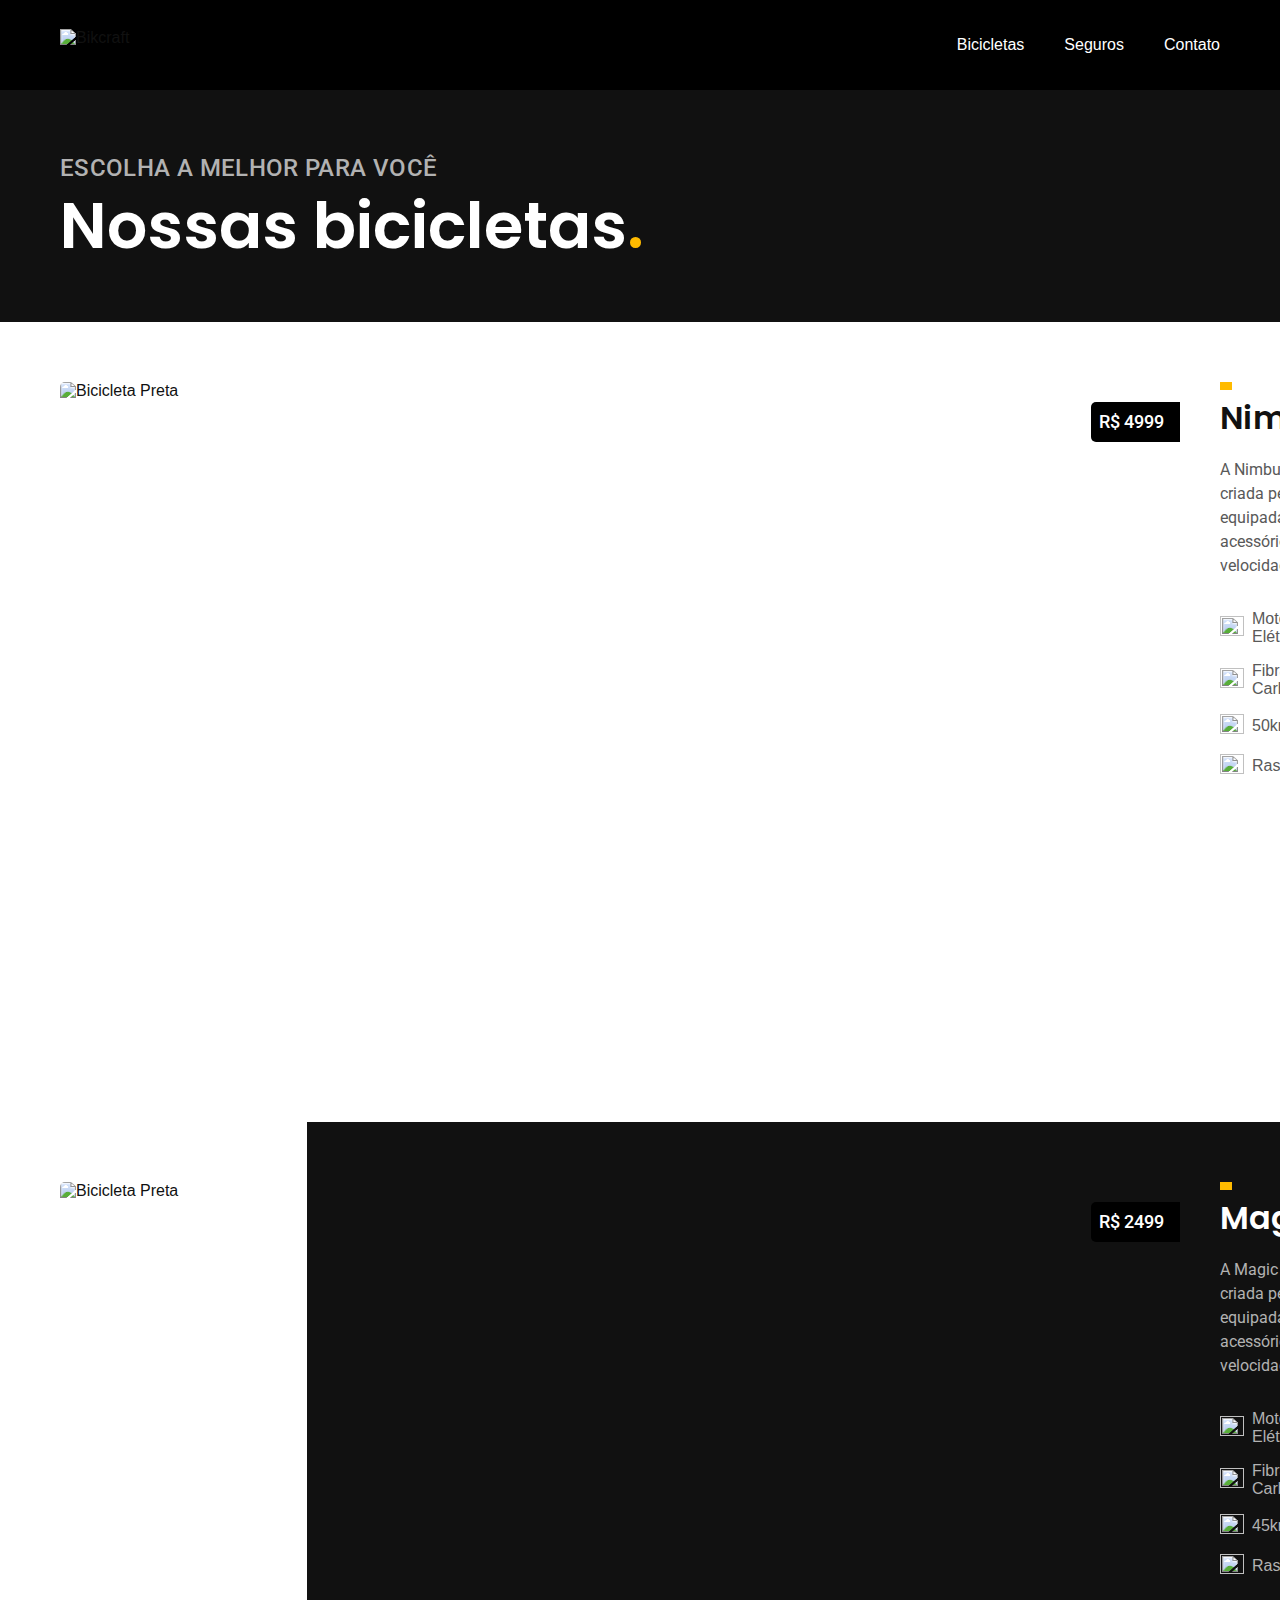
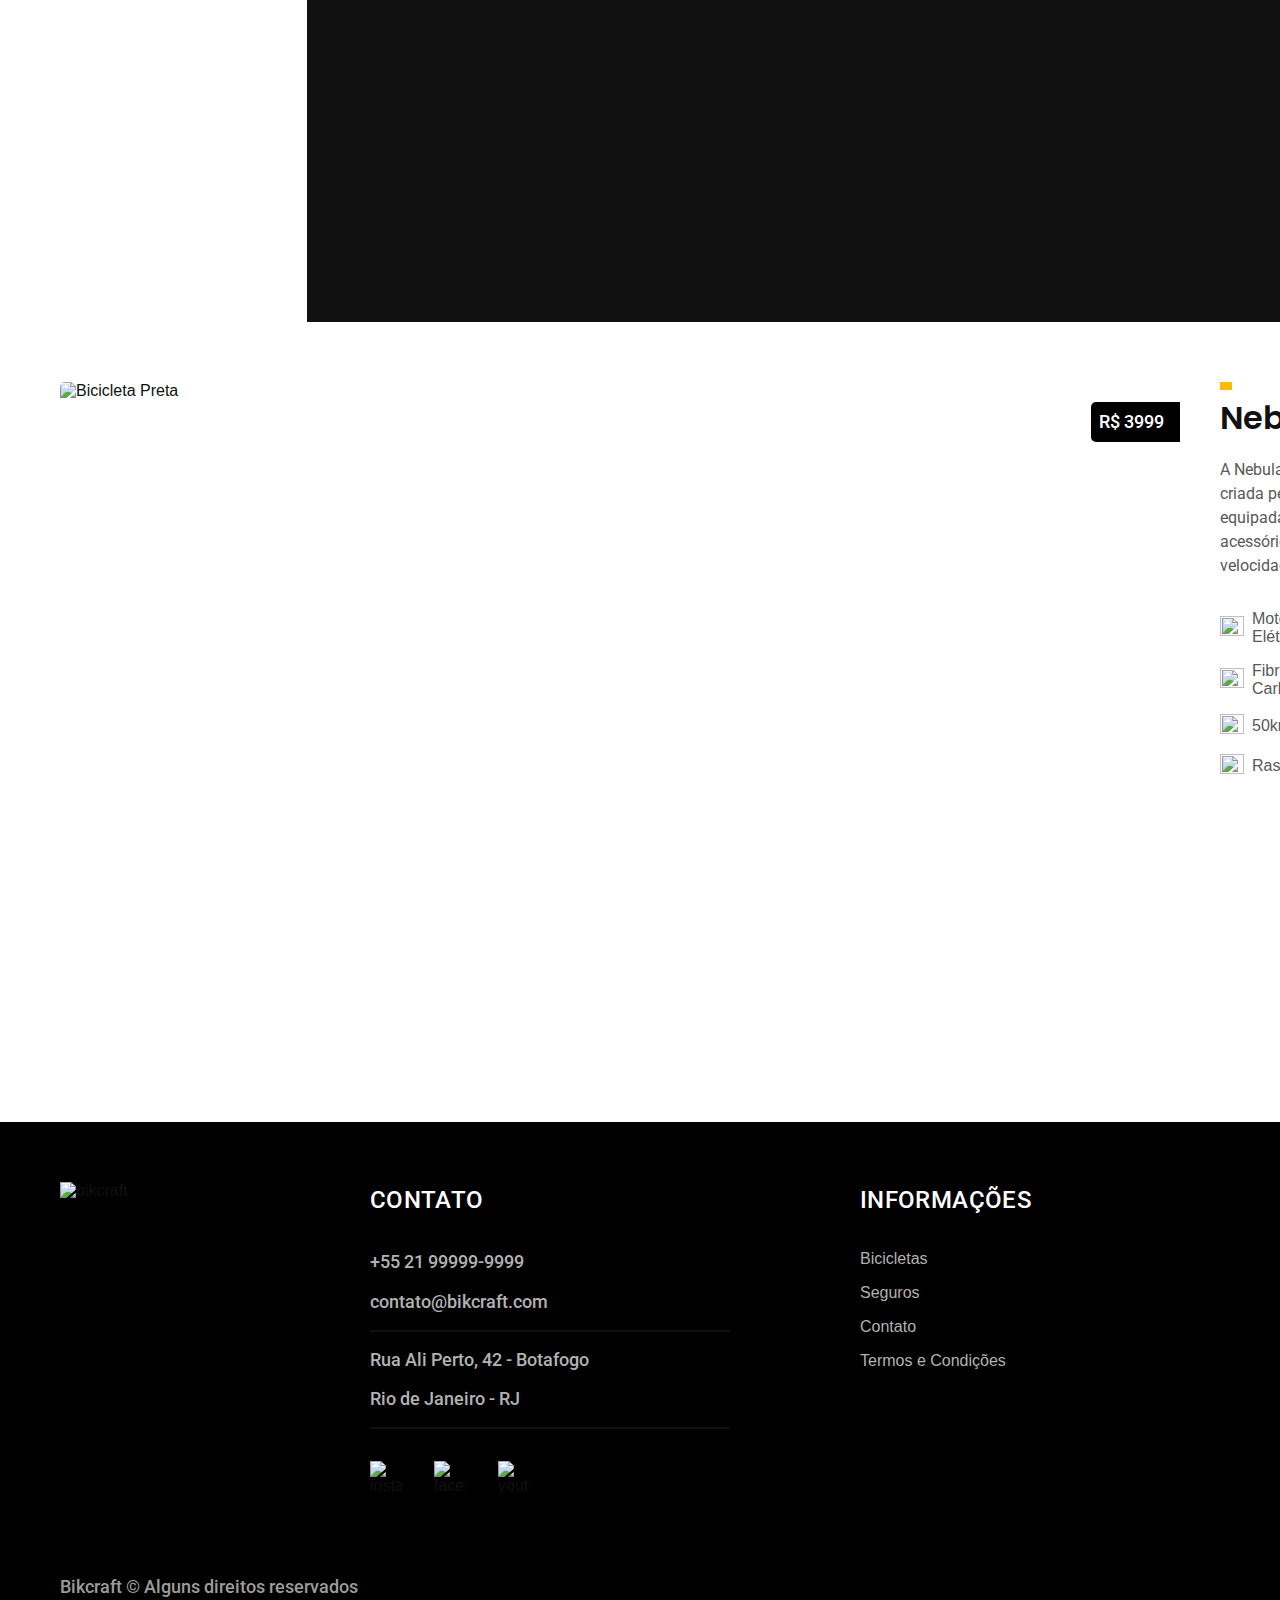
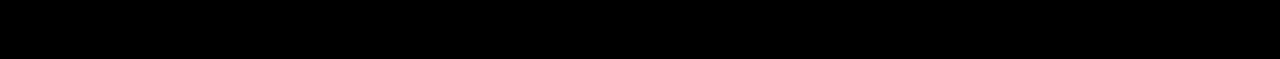
==== bicicletas.html @ 5f58ec88 "dec + otimizações" ====
<!DOCTYPE html>
<html lang="pt-br">

<head>
  <meta charset="UTF-8">
  <meta name="viewport" content="width=device-width, initial-scale=1.0">
  <meta name="description" content="Termos e condições">
  <title>Bicicletas | Bikcraft - Bicicletas Elétricas</title>
  <link rel="preload" href="./css/style.css" as="style">
  <link rel="stylesheet" href="./css/style.css">
  <link rel="preconnect" href="https://fonts.googleapis.com">
  <link rel="preconnect" href="https://fonts.gstatic.com" crossorigin>
  <link href="https://fonts.googleapis.com/css2?family=Merriweather:ital,wght@1,900&family=Poppins:wght@400;600&family=Roboto:wght@400;500&display=swap" rel="stylesheet">
</head>

<body id="bicicletas">
  <header class="header-bg">
    <div class="header container">
      <a href="./">
        <img src="./img/bikcraft.svg" width="136" height="32" alt="Bikcraft">
      </a>

      <nav aria-label="primaria">
        <ul class="header-menu font-1-m cor-0">
          <li><a href="./bicicletas.html">Bicicletas</a></li>
          <li><a href="./seguros.html">Seguros</a></li>
          <li><a href="./contato.html">Contato</a></li>
        </ul>
      </nav>
    </div>
  </header>

  <main>
    <div class="titulo-bg">
      <div class="titulo container">
        <p class="font-2-l-b cor-5">Escolha a melhor para você</p>
        <h1 class="font-1-xxl cor-0">Nossas bicicletas<span class="cor-p1">.</span></h1>
      </div>
    </div>

    <div class="bicicletas container">
      <div class="bicicletas-imagem">
        <img src="./img/bicicletas/nimbus.jpg" width="1120" height="680" alt="Bicicleta Preta">
        <span class="font-2-m cor-0">R$ 4999</span>
      </div>
      <div class="bicicletas-conteudo">
        <h2 class="font-1-xl cor-11">Nimbus Stark</h2>
        <p class="font-2-s cor-8">A Nimbus Stark é a melhor Bikcraft já criada pela nossa equipe. Ela vem equipada com os melhores acessórios, o que garante maior velocidade.</p>
        <ul class="font-1-m-c cor-8">
          <li>
            <img src="./img/icones/eletrica.svg" width="32" height="32" alt="">
            Motor Elétrico
          </li>
          <li>
            <img src="./img/icones/carbono.svg" width="32" height="32" alt="">
            Fibra de Carbono
          </li>
          <li>
            <img src="./img/icones/velocidade.svg" width="32" height="32" alt="">
            50km/h
          </li>
          <li>
            <img src="./img/icones/rastreador.svg" width="32" height="32" alt="">
            Rastreador
          </li>
        </ul>
        <a class="botao seta" href="./bicicletas/nimbus.html">Mais Sobre</a>
      </div>
    </div>

    <div class="bicicletas-bg">
      <div class="bicicletas container">
        <div class="bicicletas-imagem">
          <img src="./img/bicicletas/magic.jpg" width="1120" height="680" alt="Bicicleta Preta">
          <span class="font-2-m cor-0">R$ 2499</span>
        </div>
        <div class="bicicletas-conteudo">
          <h2 class="font-1-xl cor-0">Magic Might</h2>
          <p class="font-2-s cor-5">A Magic Might é a melhor Bikcraft já criada pela nossa equipe. Ela vem equipada com os melhores acessórios, o que garante maior velocidade.</p>
          <ul class="font-1-m-c cor-5">
            <li>
              <img src="./img/icones/eletrica.svg" width="32" height="32" alt="">
              Motor Elétrico
            </li>
            <li>
              <img src="./img/icones/carbono.svg" width="32" height="32" alt="">
              Fibra de Carbono
            </li>
            <li>
              <img src="./img/icones/velocidade.svg" width="32" height="32" alt="">
              45km/h
            </li>
            <li>
              <img src="./img/icones/rastreador.svg" width="32" height="32" alt="">
              Rastreador
            </li>
          </ul>
          <a class="botao seta" href="./bicicletas/magic.html">Mais Sobre</a>
        </div>
      </div>
    </div>

    <div class="bicicletas container">
      <div class="bicicletas-imagem">
        <img src="./img/bicicletas/nebula.jpg" width="1120" height="680" alt="Bicicleta Preta">
        <span class="font-2-m cor-0">R$ 3999</span>
      </div>
      <div class="bicicletas-conteudo">
        <h2 class="font-1-xl cor-11">Nebula</h2>
        <p class="font-2-s cor-8">A Nebula é a melhor Bikcraft já criada pela nossa equipe. Ela vem equipada com os melhores acessórios, o que garante maior velocidade.</p>
        <ul class="font-1-m-c cor-8">
          <li>
            <img src="./img/icones/eletrica.svg" width="32" height="32" alt="">
            Motor Elétrico
          </li>
          <li>
            <img src="./img/icones/carbono.svg" width="32" height="32" alt="">
            Fibra de Carbono
          </li>
          <li>
            <img src="./img/icones/velocidade.svg" width="32" height="32" alt="">
            50km/h
          </li>
          <li>
            <img src="./img/icones/rastreador.svg" width="32" height="32" alt="">
            Rastreador
          </li>
        </ul>
        <a class="botao seta" href="./bicicletas/nebula.html">Mais Sobre</a>
      </div>
    </div>

  </main>




  <footer class="footer-bg">
    <div class="footer container">
      <img src="./img/bikcraft.svg" width="136" height="32" alt="bikcraft">
      <div class="footer-contato">
        <h3 class="font-2-l-b cor-0">Contato</h3>
        <ul class="cor-5 font-2-m">
          <li><a href="tel:+5521999999999">+55 21 99999-9999</a></li>
          <li><a href="mailto:contato@bikcraft.com">contato@bikcraft.com</a></li>
          <li>Rua Ali Perto, 42 - Botafogo</li>
          <li>Rio de Janeiro - RJ</li>
        </ul>
        <div class="footer-redes">
          <a href="./">
            <img src="./img/redes/instagram.svg" width="32" height="32" alt="instagram">
          </a>
          <a href="./">
            <img src="./img/redes/facebook.svg" width="32" height="32" alt="facebook">
          </a>
          <a href="./">
            <img src="./img/redes/youtube.svg" width="32" height="32" alt="youtube">
          </a>
        </div>
      </div>
      <div class="footer-informacoes">
        <h3 class="font-2-l-b cor-0">Informações</h3>
        <nav>
          <ul class="font-1-m cor-5">
            <li><a href="./bicicletas.html">Bicicletas</a></li>
            <li><a href="./seguros.html">Seguros</a></li>
            <li><a href="./contato.html">Contato</a></li>
            <li><a href="./termos.html">Termos e Condições</a></li>
          </ul>
        </nav>
      </div>
      <p class="footer-copy font-2-m cor-6">Bikcraft © Alguns direitos reservados</p>
    </div>
  </footer>
</body>

</html>
---- css/style.css ----
@import "./global/global.css";
@import "/css/utilidades/tipografia.css";
@import "/css/utilidades/cores.css";
@import "./global/header.css";
@import "./global/footer.css";

/* Utilidades */
@import "/css/utilidades/componentes.css";
@import "/css/utilidades/formulario.css";

/* Home */
@import "./home/introducao.css";
@import "./home/tecnologia.css";
@import "./home/parceiros.css";
@import "./home/depoimento.css";

/* Bicicletas */
@import "./bicicletas/bicicletas-lista.css";
@import "./bicicletas/bicicletas.css";

/* Bicicletas */
@import "./bicicleta/bicicleta.css";
@import "./bicicleta/seguro.css";

/* Seguros */
@import "./seguros/seguros.css";
@import "./seguros/vantagens.css";
@import "./seguros/perguntas.css";

/* Contato */
@import "./contato/contato.css";
@import "./contato/lojas.css";

/* Contato */
@import "./orcamento/orcamento.css";

/* Termos */
@import "./termos/termos.css";
---- css/style.css ----
@import "./global/global.css";
@import "/css/utilidades/tipografia.css";
@import "/css/utilidades/cores.css";
@import "./global/header.css";
@import "./global/footer.css";

/* Utilidades */
@import "/css/utilidades/componentes.css";
@import "/css/utilidades/formulario.css";

/* Home */
@import "./home/introducao.css";
@import "./home/tecnologia.css";
@import "./home/parceiros.css";
@import "./home/depoimento.css";

/* Bicicletas */
@import "./bicicletas/bicicletas-lista.css";
@import "./bicicletas/bicicletas.css";

/* Bicicletas */
@import "./bicicleta/bicicleta.css";
@import "./bicicleta/seguro.css";

/* Seguros */
@import "./seguros/seguros.css";
@import "./seguros/vantagens.css";
@import "./seguros/perguntas.css";

/* Contato */
@import "./contato/contato.css";
@import "./contato/lojas.css";

/* Contato */
@import "./orcamento/orcamento.css";

/* Termos */
@import "./termos/termos.css";
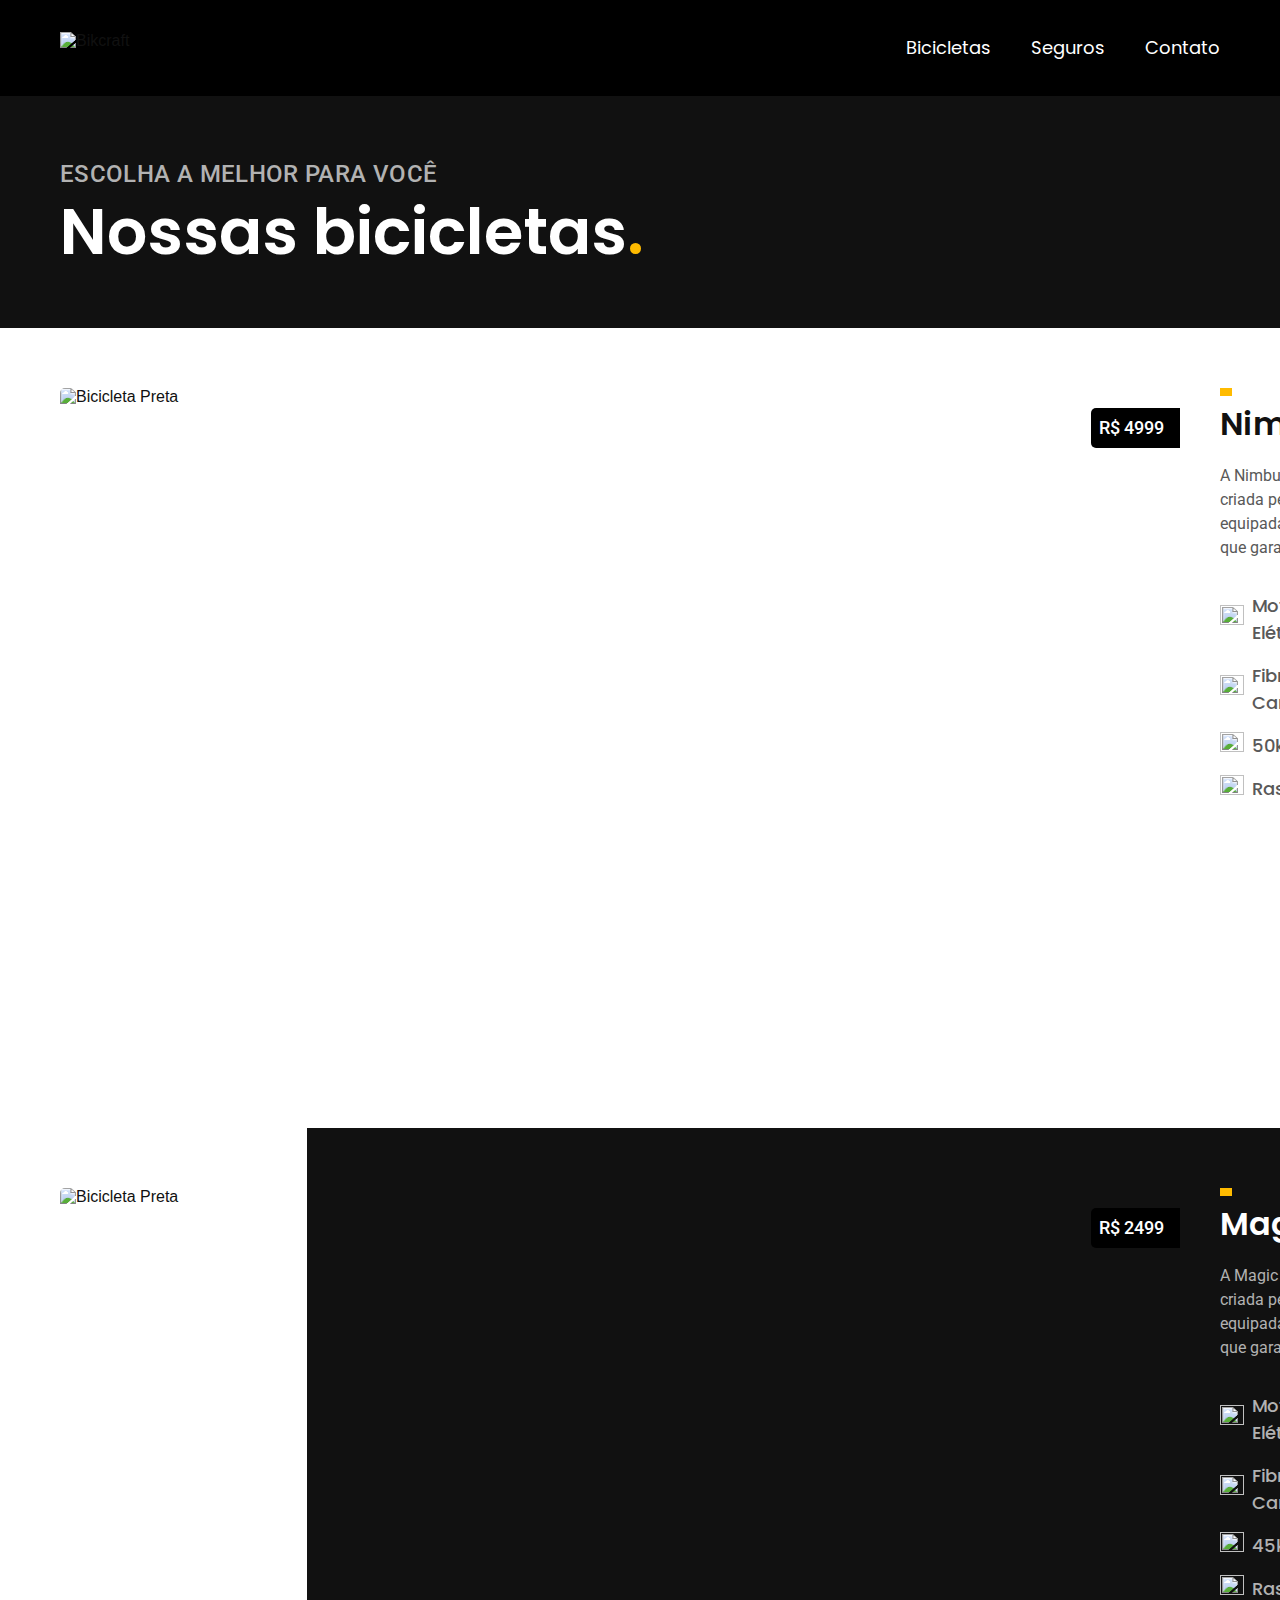
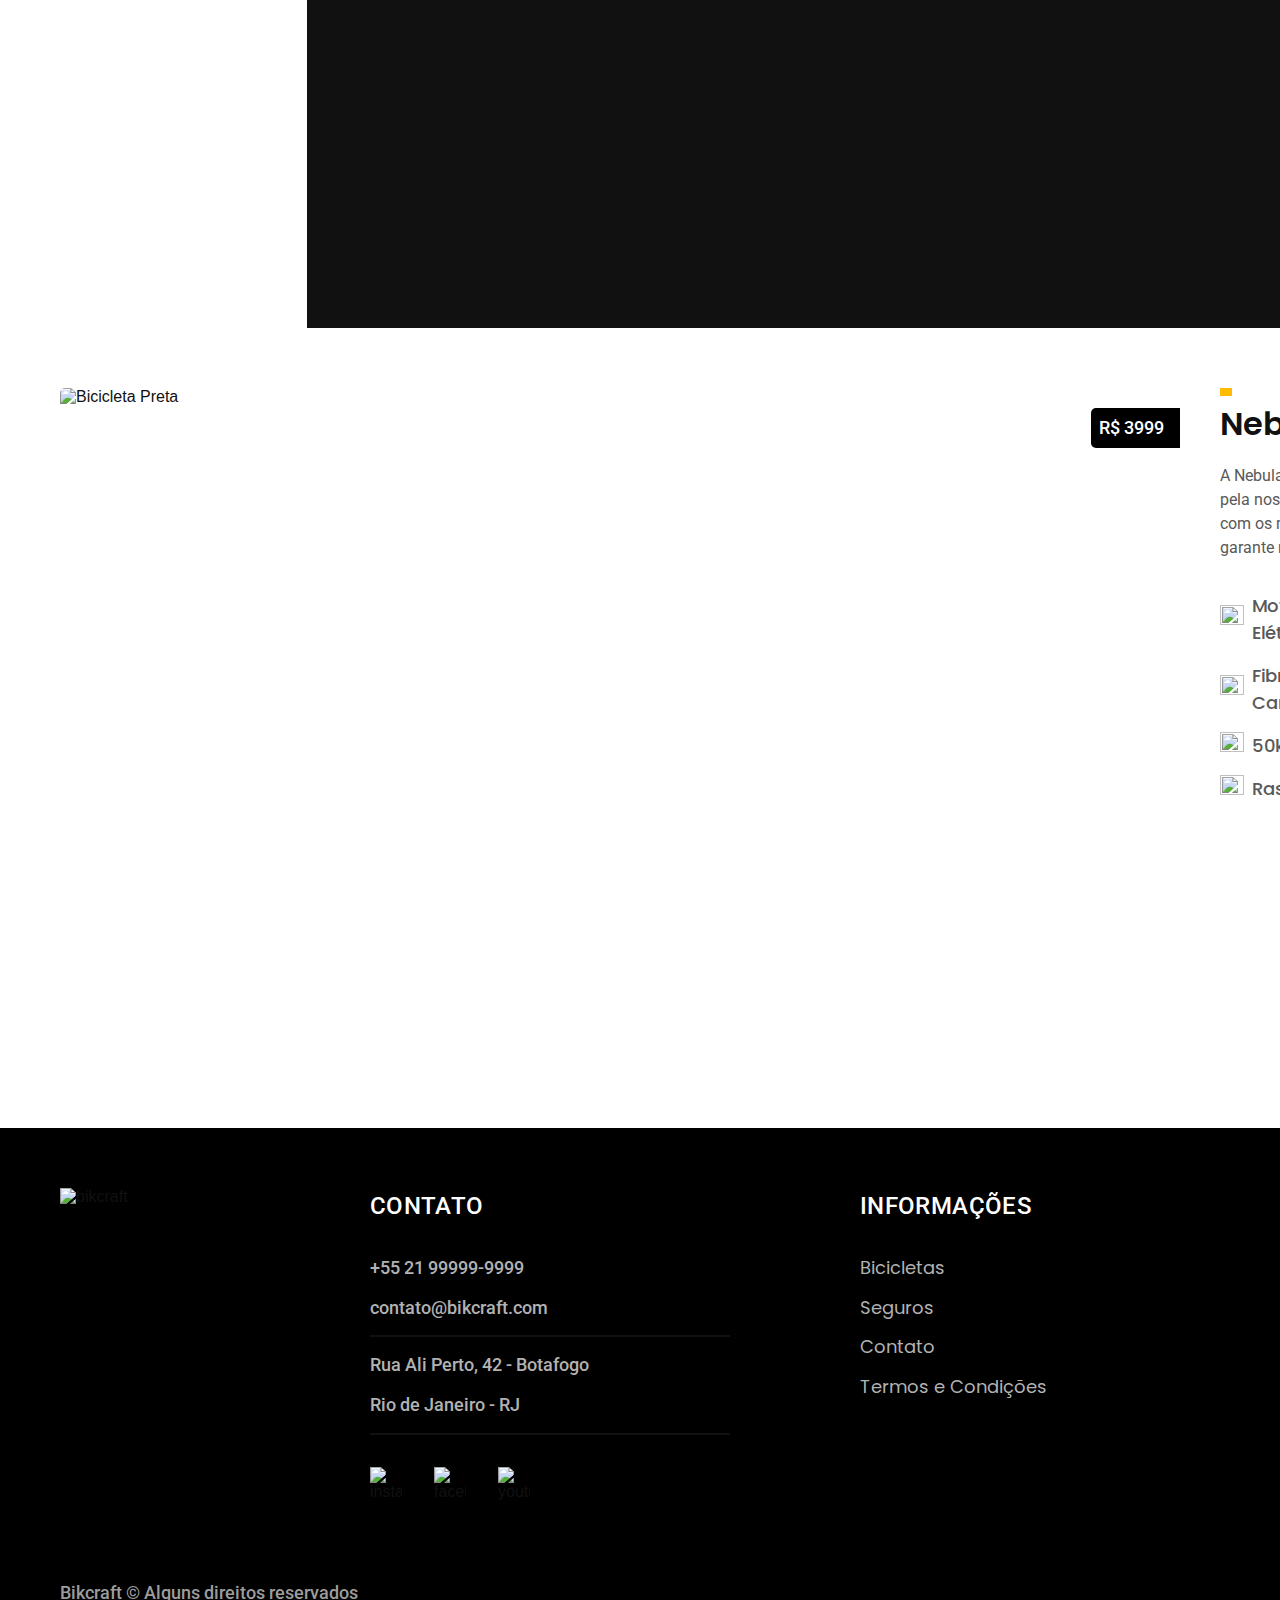
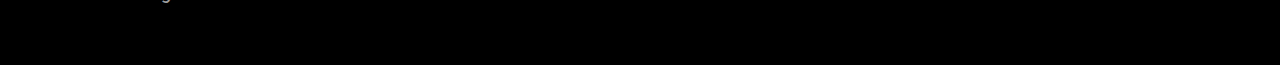
==== commit 6aeff1af: "otimizado para produção" ====
--- a/bicicletas.html
+++ b/bicicletas.html
@@ -6,11 +6,15 @@
   <meta name="viewport" content="width=device-width, initial-scale=1.0">
   <meta name="description" content="Termos e condições">
   <title>Bicicletas | Bikcraft - Bicicletas Elétricas</title>
-  <link rel="preload" href="./css/style.css" as="style">
-  <link rel="stylesheet" href="./css/style.css">
+  <link rel="icon" href="./favicon.svg" type="image/svg+xml">
+  <link rel="preload" href="./css/style.min.css" as="style">
+  <link rel="stylesheet" href="./css/style.min.css">
   <link rel="preconnect" href="https://fonts.googleapis.com">
   <link rel="preconnect" href="https://fonts.gstatic.com" crossorigin>
   <link href="https://fonts.googleapis.com/css2?family=Merriweather:ital,wght@1,900&family=Poppins:wght@400;600&family=Roboto:wght@400;500&display=swap" rel="stylesheet">
+  <script>
+    document.documentElement.classList.add('js')
+  </script>
 </head>
 
 <body id="bicicletas">
@@ -172,6 +176,7 @@
       <p class="footer-copy font-2-m cor-6">Bikcraft © Alguns direitos reservados</p>
     </div>
   </footer>
+  <script src="./js/script.js"></script>
 </body>
 
 </html>--- a/css/style.min.css
+++ b/css/style.min.css
@@ -0,0 +1 @@
+body{margin:0;font-family:Arial,Helvetica,sans-serif;color:#111}blockquote,dd,h1,h2,h3,h4,p,ul{margin:0}ul{padding:0;list-style:none}a{text-decoration:none;color:inherit}img{max-width:100%;height:auto;display:block}img[src$=".jpg"]{border-radius:5px}.font-1-xxl{font:600 4rem/1.12 Poppins,sans-serif}.font-1-xl{font:600 2rem/1.25 Poppins,sans-serif}.font-2-xl{font:500 2.25rem/1.33 Roboto,sans-serif;letter-spacing:.015em}.font-1-l{font:400 1.5rem/1.5 Poppins,sans-serif}.font-1-l-b{font:600 1.5rem/1.5 Poppins,sans-serif}.font-1-l-c{font:600 1.5rem/2 Poppins,sans-serif}.font-2-l{font:400 1.5rem/1.5 Roboto,sans-serif}.font-2-l-b{font:500 1.5rem/1.5 Roboto,sans-serif;letter-spacing:.015em;text-transform:uppercase}.font-1-m{font:400 1.125rem/1.33 Poppins,sans-serif}.font-1-m-b{font:600 1.125rem/1.33 Poppins,sans-serif}.font-1-m-c{font:500 1.125rem/1.5 Poppins,sans-serif}.font-2-m{font:500 1.125rem/1.33 Roboto,sans-serif}.font-1-s{font:400 1rem/1.5 Poppins,sans-serif}.font-2-s{font:400 1rem/1.5 Roboto,sans-serif}.font-2-xs{font:400 0.875rem/1.43 Roboto,sans-serif}.font-1-xs{font:600 0.75rem/1.33 Poppins,sans-serif}@media (max-width:1200px){.font-1-xxl{font-size:3rem}.font-2-l,.font-2-l-b{font-size:1.125rem}}@media (max-width:800px){.font-1-xxl{font-size:2rem}.font-1-xl,.font-2-xl{font-size:1.5rem}}:root{--cor-0:#ffffff;--cor-1:#f7f7f7;--cor-2:#ededed;--cor-3:#dedede;--cor-4:#cccccc;--cor-5:#b2b2b2;--cor-6:#9c9c9c;--cor-7:#717171;--cor-8:#595959;--cor-9:#404040;--cor-10:#2e2e2e;--cor-11:#111111;--cor-12:#000000;--cor-p1:#ffbb00;--cor-p2:#e4a30b;--cor-p3:#a66f00;--cor-p4:#664400;--cor-p5:#332200;--cor-gra:#f2a50c}.cor-0{color:var(--cor-0)}.cor-1{color:var(--cor-1)}.cor-2{color:var(--cor-2)}.cor-3{color:var(--cor-3)}.cor-4{color:var(--cor-4)}.cor-5{color:var(--cor-5)}.cor-6{color:var(--cor-6)}.cor-7{color:var(--cor-7)}.cor-8{color:var(--cor-8)}.cor-9{color:var(--cor-9)}.cor-10{color:var(--cor-10)}.cor-11{color:var(--cor-11)}.cor-12{color:var(--cor-12)}.cor-p1{color:var(--cor-p1)}.cor-p2{color:var(--cor-p2)}.cor-p3{color:var(--cor-p3)}.cor-p4{color:var(--cor-p4)}.cor-p5{color:var(--cor-p5)}.header-bg{background-color:var(--cor-12)}.header{display:flex;flex-wrap:wrap;gap:20px;justify-content:space-between;align-items:center;padding-top:20px;padding-bottom:20px}.header-menu{display:flex;flex-wrap:wrap;gap:40px}.header-menu a{display:inline-block;padding:16px 0;position:relative}.header-menu a:after{content:"";display:block;height:2px;width:0;background:var(--cor-0);margin-top:4px;transition:.3s;position:absolute}.header-menu a.ativo::after,.header-menu a:hover::after{width:100%}@media (max-width:800px){.header-menu{gap:20px}.header-menu a{background:var(--cor-11);padding:12px 16px;border-radius:5px}.header-menu a:hover{background:var(--cor-10)}.header-menu a:after{display:none}}@media (max-width:600px){.header-menu{gap:12px}.header-menu a{padding:8px 12px;font-size:14px}}.footer-bg{background-color:var(--cor-12)}.footer{display:grid;grid-template-columns:3fr 5fr 4fr;gap:40px;padding-top:60px;padding-bottom:60px}.footer h3{margin-bottom:32px}.footer-contato ul{margin-bottom:32px}.footer-contato li:nth-child(2n):after{content:"";display:block;max-width:360px;height:2px;background-color:var(--cor-11);margin-top:16px}.footer li{margin-bottom:16px}.footer-redes{display:flex;gap:32px;margin-bottom:40px}.footer a:hover{color:var(--cor-0)}.footer-copy{grid-column:1/-1}@media (max-width:800px){.footer>img{display:none}.footer{grid-template-columns:1fr 1fr}}@media (max-width:600px){.footer{grid-template-columns:1fr;gap:60px}.footer-redes{margin-bottom:0}}.container{max-width:1200px;box-sizing:border-box;margin-left:auto;margin-right:auto;padding-left:20px;padding-right:20px}.botao{display:inline-block;border-radius:5px;background:linear-gradient(#ffbf00,#f2a50c);padding:16px 32px;gap:10px;color:var(--cor-p5);box-shadow:0 1px 2px rgba(0,0,0,.1);text-transform:uppercase;font:600 1.125rem/1.33 Poppins,sans-serif;max-width:max-content;border:none;cursor:pointer}.botao:hover{background:linear-gradient(#ffb60d,#e59317)}.botao.secundario{background:var(--cor-10);color:var(--cor-2)}.botao.secundario:hover{background:var(--cor-9)}.botao.seta{display:flex;align-items:center}.botao.seta::after{content:"";display:inline-block;width:18px;height:12px;margin-left:4px;background:url("../img/icones/seta.svg") no-repeat;transition:transform .2s}.botao.seta:hover:after{transform:translateX(4px)}@media (max-width:600px){.introducao a{padding:12px 16px;font-size:1rem}}.titulo-bg{padding-top:60px;padding-bottom:60px;background-color:var(--cor-11)}.titulo{background:url("../img/dec/top-right.svg") no-repeat top right 20px}.titulo p{margin-bottom:4px}@media (max-width:800px){.titulo-bg{padding-top:40px;padding-bottom:40px}.titulo p{font-size:1rem;text-transform:lowercase;font-weight:400}}.form{display:grid;grid-template-columns:1fr 1fr;gap:20px}.form label{display:block;font:500 1rem/1.5 Poppins,sans-serif;margin-bottom:4px}.form .col-2{grid-column:span 2}.form input[type=email],.form input[type=text],.form textarea{font:400 1rem/1.5 Roboto,sans-serif;background:var(--cor-1);border:1px solid var(--cor-2);padding:12px;border-radius:5px;width:100%;box-sizing:border-box}.form input[type=email]:focus,.form input[type=text]:focus,.form textarea:focus{outline:0;border-color:var(--cor-p1);background:var(--cor-0);box-shadow:0 0 0 2px #fea}@media (max-width:600px){.form{grid-template-columns:1fr}.form .col-2{grid-column:1}}.js .fadeInDown{transform:translate3d(0,-20px,0)}.js .fadeInUp{transform:translate3d(0,20px,0)}.js .fadeInRight{transform:translate3d(20px,0,0)}.js .fadeInLeft{transform:translate3d(-20px,0,0)}.js [data-anime]{opacity:0}.js .anime{opacity:1;transform:none;transition:transform .8s,opacity .8s}.introducao-bg{background:var(--cor-12) url("../img/dec/bottom-left.svg") no-repeat bottom 160px left 20px;box-shadow:inset 0 -120px var(--cor-0)}.introducao{display:grid;grid-template-columns:1fr 1fr;gap:0 40px}.introducao-conteudo{align-self:end;padding-bottom:200px}.introducao img{height:100%;width:100%;object-fit:cover}.introducao h1{margin-bottom:32px}.introducao p{margin-bottom:20px}@media (max-width:800px){.introducao-bg{background:var(--cor-11);padding-top:40px;box-shadow:inset 0 -60 var(--cor-0)}.introducao{grid-template-columns:1fr;gap:32px}.introducao-conteudo{padding-bottom:0}.introducao h1{margin-bottom:16px}.introducao img{height:300px;width:100%}}.tecnologia-bg{background-color:var(--cor-11);box-shadow:inset 0 80px var(--cor-0),inset 0 -80px var(--cor-0)}.tecnologia{display:grid;grid-template-columns:1fr 1fr;gap:0 20px}.tecnologia-imagem img{width:100%;height:100%;object-fit:cover;object-position:left}.tecnologia-conteudo{padding-top:160px;padding-bottom:160px}.tecnologia-conteudo>span{display:block;margin-bottom:20px}.tecnologia-conteudo h2{margin-bottom:32px}.tecnologia-conteudo>p{margin-bottom:20px}.tecnologia a{display:inline-block;margin-bottom:80px}.tecnologia-vantagens{display:flex;gap:40px}.tecnologia-vantagens h3{margin-bottom:8px;width:max-content}.tecnologia-vantagens img{width:24px;margin-bottom:8px}.link::after{content:"";display:block;height:4px;width:100%;background:currentColor}.link:hover{color:var(--cor-0)}@media (max-width:800px){.tecnologia-bg{box-shadow:initial}.tecnologia{grid-template-columns:1fr}.tecnologia-conteudo{padding-top:60px;padding-bottom:60px}.tecnologia-imagem{display:none}.tecnologia a{margin-bottom:60px}}@media (max-width:600px){.tecnologia-vantagens{flex-direction:column}}.parceiros{padding-top:60px;padding-bottom:120px}.parceiros h2{margin-bottom:60px}.parceiros ul{padding:0 20px;max-width:1400px;display:grid;grid-template-columns:repeat(4,1fr);margin:0 auto}.parceiros li{display:flex;padding:32px;border-left:2px solid var(--cor-2)}.parceiros img{margin:auto}.parceiros li:first-child,.parceiros li:nth-child(5){border-left:none}.parceiros li:nth-child(n+5){border-top:2px solid var(--cor-2)}@media (max-width:800px){.parceiros{padding-bottom:60px}.parceiros h2{margin-bottom:60px}.parceiros ul{grid-template-columns:repeat(2,1fr)}.parceiros li:nth-child(n+3){border-top:2px solid var(--cor-2)}.parceiros li:nth-child(odd){border-left:none}.parceiros li{padding:20px}}.depoimento{display:grid;grid-template-columns:1fr 1fr;background-color:var(--cor-p1);overflow:hidden}.depoimento img{width:100%;height:100%;object-fit:cover;border-radius:0}.depoimento-conteudo{padding:40px 40px 80px 80px;align-self:end;background:url("../img/dec/bottom-right-p.svg") no-repeat bottom 40px right 40px}.depoimento-conteudo p{max-width:32ch;font-family:Merriweather,serif;font-style:italic;font-weight:900;margin-bottom:32px;position:relative}.depoimento p::before{content:"“";font-size:5rem;color:var(--cor-p2);position:absolute;left:-50px;top:-20px}.depoimento p::after,.depoimento p::before{font-size:5rem;color:var(--cor-p2);position:absolute}.depoimento p::before{content:"“";left:-50px;top:-20px}.depoimento p::after{content:"”"}@media (min-width:1200px){.depoimento img{max-height:520px}}@media (max-width:800px){.depoimento{grid-template-columns:1fr;text-align:center}.depoimento img{max-height:200px}.depoimento-conteudo{padding:40px 20px;justify-self:center}}.bicicletas-lista{padding-top:60px;padding-bottom:120px}.bicicletas-lista h2{margin-bottom:40px}.bicicletas-lista ul{display:flex;gap:40px;padding:0 20px 20px 20px;max-width:1400px;margin-left:auto;margin-right:auto;overflow-x:auto}.bicicletas-lista li{min-width:280px;flex:1}.bicicletas-lista img{margin-bottom:16px}.bicicletas-lista a{display:block}.bicicletas-lista h3{margin-bottom:8px;display:flex;align-items:center}.bicicletas-lista li span{padding-left:20px}.bicicletas-lista h3::before{content:"";display:inline-block;margin-right:8px;width:12px;height:8px;background:var(--cor-p1);transition:width .2s}.bicicletas-lista a:hover h3::before{width:20px}@media (max-width:800px){.bicicletas-lista{padding-bottom:60px}.bicicletas-lista ul{gap:20px}}.bicicletas-bg{background:linear-gradient(to right,var(--cor-0) 24%,var(--cor-11) 0)}.bicicletas{display:grid;grid-template-columns:1fr 1fr;gap:40px;padding-top:60px;padding-bottom:60px;background:url("../img/dec/top-right.svg") no-repeat top 40px right 20px}.bicicletas-imagem{display:grid}.bicicletas-imagem img{grid-area:1/1}.bicicletas-imagem span{display:inline-block;place-self:start end;grid-area:1/1;background:var(--cor-12);padding:8px 16px 8px 8px;border-radius:5px 0 0 5px;margin-top:20px}.bicicletas-conteudo{display:grid;grid-template-columns:1fr auto;align-content:start}.bicicletas h2,.bicicletas p{grid-column:1/-1}.bicicletas h2{margin-bottom:20px}.bicicletas h2::before{content:"";width:12px;height:8px;display:block;background:var(--cor-p1);margin-bottom:8px}.bicicletas p{margin-bottom:32px}.bicicletas a{place-self:end}.bicicletas li{display:flex;align-items:center}.bicicletas ul{display:grid;gap:16px}.bicicletas-conteudo img{width:24px;margin-right:8px}@media (max-width:800px){.bicicletas{grid-template-columns:1fr;gap:20px;padding-top:40px;padding-bottom:40px}.bicicletas-bg{background:var(--cor-11)}}@media (max-width:600px){.bicicletas-conteudo{grid-template-columns:1fr}.bicicletas a{place-self:start}.bicicletas ul{grid-template-columns:1fr 1fr;margin-bottom:32px;font-size:1rem}}.bicicleta{display:grid;grid-template-columns:1fr 1fr;align-items:start;gap:40px;padding-top:60px;padding-bottom:60px}#bicicleta .titulo p{text-transform:uppercase}.bicicleta-imagens{display:flex;flex-wrap:wrap;gap:20px}.bicicleta-imagens img{flex:1;min-width:200px}.bicicleta-imagens img:first-child{min-width:100%}.bicicleta-conteudo>p{margin-bottom:32px}.bicicleta-comprar{display:grid;grid-template-columns:max-content auto;align-items:center;justify-items:start;gap:8px 12px;margin-bottom:40px}.bicicleta-comprar a{grid-row:span 2}.bicicleta-comprar span{display:flex;align-items:center;background-color:var(--cor-12);gap:8px;padding:4px 8px;border-radius:5px}.bicicleta-conteudo h2{text-transform:uppercase;letter-spacing:.015em;margin-bottom:12px}.bicicleta-ficha,.bicicleta-informacoes{padding:32px;background-color:var(--cor-12);border-radius:5px}.bicicleta-informacoes{margin-bottom:40px;display:grid;grid-template-columns:1fr 1fr;gap:32px}.bicicleta-informacoes img{width:24px;margin-bottom:8px}.bicicleta-informacoes h3{margin-bottom:8px}.bicicleta-ficha li{padding:8px 0;display:flex;justify-content:space-between;border-bottom:1px solid var(--cor-11)}.bicicleta-ficha li:last-child{border-bottom:none}.bicicleta-ficha span{color:var(--cor-6)}@media (max-width:800px){.bicicleta{grid-template-columns:1fr;padding-top:40px;padding-bottom:40px}.bicicleta-imagens{grid-row:2}}@media (max-width:400px){.bicicleta-informacoes{grid-template-columns:1fr}.bicicleta-comprar{grid-template-columns:1fr}}.seguro-bg{background-color:var(--cor-11);box-shadow:inset 0 120px var(--cor-0),inset 0 -120px var(--cor-12)}.seguro{display:grid;grid-template-columns:1fr 1fr;gap:40px}.seguro-imagem img{width:100%;height:100%;object-fit:cover}.seguro-conteudo{padding-top:180px;padding-bottom:180px}.seguro h2{margin-bottom:32px}.seguro p{margin-bottom:20px}@media (max-width:800px){.seguro-bg{box-shadow:inset 0 -60px var(--cor-12)}.seguro{grid-template-columns:1fr}.seguro-imagem{height:500px}.seguro-conteudo{grid-row:1;padding-top:40px;padding-bottom:0}}.seguros-bg{background-color:var(--cor-11)}.seguros{padding-top:60px;padding-bottom:60px;display:grid;grid-template-columns:1fr 1fr;gap:40px;align-items:center}#seguros .seguros{padding-top:0}.seguros h2{grid-column:1/-1}.seguros-item{background-color:var(--cor-12);padding:32px 32px 32px 60px;display:grid;grid-template-columns:1fr auto;border-radius:5px}.seguros-item h3{margin-bottom:40px}.seguros-item span{grid-column:2;display:block;text-align:right}.seguros-item ul{grid-column:1/-1;margin-bottom:32px}.seguros-item li{display:flex;align-items:center;position:relative}.seguros-item li+li{margin-top:20px}.seguros-item li::before{content:"";display:inline-block;width:13px;height:9px;background-image:url("../img/icones/lista.svg");position:absolute;left:-21px}.seguros-item a{grid-column:1/-1}@media (max-width:800px){.seguros{grid-template-columns:1fr}}.vantagens-bg{background-color:var(--cor-12)}.vantagens{padding-top:120px;padding-bottom:120px}.vantagens h2{margin-bottom:60px}.vantagens ul{display:grid;grid-template-columns:repeat(auto-fit,minmax(280px,max-content));gap:40px 80px}.vantagens h3,.vantagens img{margin-bottom:8px}@media (max-width:800px){.vantagens{padding-top:60px;padding-bottom:60px}.vantagens h2{margin-bottom:40px}.vantagens ul{gap:20px}}.perguntas{padding-bottom:120px;padding-top:120px}.perguntas h2{margin-bottom:60px}.perguntas dl>div{padding:20px;border-radius:4px}.perguntas dl>div:nth-child(odd){background-color:var(--cor-1)}.perguntas button{display:grid;grid-template-columns:auto 1fr auto;align-items:center;gap:8px;cursor:pointer;border:none;background:0 0;width:100%;text-align:left}.perguntas button::before{content:"";display:inline-block;width:12px;height:8px;background-color:var(--cor-p1)}.perguntas button::after{content:"";display:inline-block;width:14px;height:6px;background:url("../img/icones/seta-abrir.svg");transition:.3s}.perguntas button:hover::after,.perguntas button[aria-expanded=true]::after{transform:rotate(180deg)}.js .perguntas dd{display:none}.js .perguntas dd.ativa{display:block}.perguntas dd{padding-left:20px;padding-top:16px;max-width:80ch}@media (max-width:800px){.perguntas{padding-top:60px;padding-bottom:60px}.perguntas h2{margin-bottom:40px}}#contato{background:linear-gradient(var(--cor-11) 655px,var(--cor-1) 0)}.contato{display:grid;grid-template-columns:5fr 7fr}.contato-dados,.contato-formulario{padding:60px;box-shadow:0 1px 2px rgba(0,0,0,.1)}.contato-dados{background:var(--cor-12) url("../img/dec/bottom-left.svg") no-repeat bottom 20px left 20px;border-radius:5px 0 0 5px}.contato-formulario{border-radius:0 5px 5px 0;background:var(--cor-0) url("../img/dec/bottom-right.svg") no-repeat bottom 20px right 20px}.contato-dados h2{margin-bottom:60px}.contato-endereco{margin-bottom:32px;padding-left:28px;background:url("../img/icones/local.svg") no-repeat 0 2px}.contato-endereco p{margin-bottom:8px}.contato-meios a{display:block;max-width:max-content;margin-bottom:8px;padding-left:28px}.contato-meios a:hover{color:var(--cor-0)}.contato-meios a:first-child{background:url("../img/icones/email.svg") no-repeat 0 2px}.contato-meios a:nth-child(2){margin-bottom:32px}.contato-meios a:nth-child(3){background:url("../img/icones/telefone.svg") no-repeat 0 2px;margin-bottom:60px}.contato-redes{display:flex;gap:32px;padding-left:28px}@media (max-width:800px){#contato{background:linear-gradient(var(--cor-11) 600px,var(--cor-1) 0)}.contato{grid-template-columns:1fr}.contato-dados,.contato-formulario{padding:20px}.contato-dados{border-radius:5px 5px 0 0;background:var(--cor-12)}.contato-formulario{border-radius:0 0 5px 5px}.contato-dados h2,.contato-meios a:nth-child(3){margin-bottom:32px}.contato-redes{margin-bottom:12px}}.lojas{display:grid;grid-template-columns:1fr 1fr;gap:0 40px;padding-top:120px;padding-bottom:120px}.lojas h2{grid-column:1/-1;margin-bottom:60px}.lojas img{border-radius:5px 5px 0 0}.lojas-item{border-radius:5px;background-color:var(--cor-0);box-shadow:0 1px 2px rgba(0,0,0,.1)}.lojas-conteudo{display:grid;grid-template-columns:1fr 1fr;gap:32px 16px;padding:32px}.lojas-conteudo h3,.lojas-tempo{grid-column:1/-1}.lojas-dados{display:grid;gap:8px;border-left:2px solid var(--cor-2);padding-left:12px}.lojas-tempo{display:flex;align-items:center;gap:8px}@media (max-width:800px){.lojas{gap:20px;padding-top:60px;padding-bottom:60px}.lojas h2{margin-bottom:32px}.lojas-conteudo{grid-template-columns:1fr}}@media (max-width:600px){.lojas{grid-template-columns:1fr}}#orcamento{background:linear-gradient(var(--cor-11) 655px,var(--cor-1) 0)}.orcamento{display:grid;grid-template-columns:5fr 7fr;padding-bottom:120px}.orcamento h2{text-transform:uppercase;position:relative;display:flex;align-items:center}.orcamento h2::before{content:"";display:inline-block;width:4px;height:8px;background-color:var(--cor-p1);position:absolute;left:-12px}.orcamento-dados,.orcamento-produto{padding:60px;box-shadow:0 1px 2px rgba(0,0,0,.1)}.orcamento-produto{border-radius:5px 0 0 5px;background:var(--cor-12) url("../img/dec/bottom-left.svg") no-repeat bottom 20px left 20px;display:grid;grid-template-columns:1fr 1fr;gap:20px;align-content:start}.orcamento-produto>*{grid-column:1/-1}.orcamento-produto>label{grid-column:initial}.orcamento-produto label{font:400 1rem/1.5 Poppins,sans-serif;color:var(--cor-4);background-color:var(--cor-10);padding:12px 16px;border-radius:4px;cursor:pointer;display:grid;grid-template-columns:auto 1fr auto;align-items:center;border:1px solid var(--cor-10)}.orcamento-produto input:checked+label{background:var(--cor-0);color:var(--cor-11)}.orcamento-produto label::before{content:"";box-sizing:border-box;display:inline-block;width:12px;height:12px;border:1px solid var(--cor-6);border-radius:50%;margin-right:8px}.orcamento-produto input:checked+label::before{border-color:var(--cor-7);box-shadow:inset 0 0 0 3px var(--cor-0),inset 0 0 0 6px var(--cor-7)}.orcamento-produto label:hover{background-color:var(--cor-9);border-color:var(--cor-9)}.orcamento-produto input:focus+label{box-shadow:0 0 0 2px var(--cor-p1);border-color:var(--cor-12)}.orcamento-produto label span{display:none}.orcamento-produto input:checked+label span{display:inline-block}.orcamento-produto input{opacity:0;position:absolute;pointer-events:none}.orcamento-dados{border-radius:0 5px 5px 0;background:var(--cor-0) url("../img/dec/bottom-right.svg") no-repeat bottom 20px right 20px}.orcamento-conteudo{display:none}.orcamento-conteudo h2,.orcamento-dados h2:nth-of-type(n+2){margin-top:20px}#bikcraft:checked~#orcamento-bikcraft,#seguro:checked~#orcamento-seguro{display:grid;gap:20px}.orcamento-detalhes{display:none;background:var(--cor-0);padding:20px;grid-template-columns:1fr 1fr;border-radius:5px;align-items:center}.orcamento-detalhes li{display:flex;align-items:center;margin-bottom:8px}.orcamento-detalhes li img{width:16px;margin-right:8px}.orcamento-produto input:checked+label+.orcamento-detalhes{display:grid}@media (max-width:1200px){.orcamento-dados,.orcamento-produto{padding:32px}}@media (max-width:800px){.orcamento{grid-template-columns:1fr}.orcamento-produto{border-radius:5px 5px 0 0;background:var(--cor-12)}.orcamento-dados{border-radius:0 0 5px 5px}}@media (max-width:400px){.orcamento-produto{grid-template-columns:1fr}}.termos{padding-top:80px;padding-bottom:80px}.termos h2{font-weight:600;margin-bottom:20px}.termos p+h2{margin-top:40px}.termos p{max-width:75ch;margin-bottom:24px}--- a/css/style.min.css
+++ b/css/style.min.css
@@ -0,0 +1 @@
+body{margin:0;font-family:Arial,Helvetica,sans-serif;color:#111}blockquote,dd,h1,h2,h3,h4,p,ul{margin:0}ul{padding:0;list-style:none}a{text-decoration:none;color:inherit}img{max-width:100%;height:auto;display:block}img[src$=".jpg"]{border-radius:5px}.font-1-xxl{font:600 4rem/1.12 Poppins,sans-serif}.font-1-xl{font:600 2rem/1.25 Poppins,sans-serif}.font-2-xl{font:500 2.25rem/1.33 Roboto,sans-serif;letter-spacing:.015em}.font-1-l{font:400 1.5rem/1.5 Poppins,sans-serif}.font-1-l-b{font:600 1.5rem/1.5 Poppins,sans-serif}.font-1-l-c{font:600 1.5rem/2 Poppins,sans-serif}.font-2-l{font:400 1.5rem/1.5 Roboto,sans-serif}.font-2-l-b{font:500 1.5rem/1.5 Roboto,sans-serif;letter-spacing:.015em;text-transform:uppercase}.font-1-m{font:400 1.125rem/1.33 Poppins,sans-serif}.font-1-m-b{font:600 1.125rem/1.33 Poppins,sans-serif}.font-1-m-c{font:500 1.125rem/1.5 Poppins,sans-serif}.font-2-m{font:500 1.125rem/1.33 Roboto,sans-serif}.font-1-s{font:400 1rem/1.5 Poppins,sans-serif}.font-2-s{font:400 1rem/1.5 Roboto,sans-serif}.font-2-xs{font:400 0.875rem/1.43 Roboto,sans-serif}.font-1-xs{font:600 0.75rem/1.33 Poppins,sans-serif}@media (max-width:1200px){.font-1-xxl{font-size:3rem}.font-2-l,.font-2-l-b{font-size:1.125rem}}@media (max-width:800px){.font-1-xxl{font-size:2rem}.font-1-xl,.font-2-xl{font-size:1.5rem}}:root{--cor-0:#ffffff;--cor-1:#f7f7f7;--cor-2:#ededed;--cor-3:#dedede;--cor-4:#cccccc;--cor-5:#b2b2b2;--cor-6:#9c9c9c;--cor-7:#717171;--cor-8:#595959;--cor-9:#404040;--cor-10:#2e2e2e;--cor-11:#111111;--cor-12:#000000;--cor-p1:#ffbb00;--cor-p2:#e4a30b;--cor-p3:#a66f00;--cor-p4:#664400;--cor-p5:#332200;--cor-gra:#f2a50c}.cor-0{color:var(--cor-0)}.cor-1{color:var(--cor-1)}.cor-2{color:var(--cor-2)}.cor-3{color:var(--cor-3)}.cor-4{color:var(--cor-4)}.cor-5{color:var(--cor-5)}.cor-6{color:var(--cor-6)}.cor-7{color:var(--cor-7)}.cor-8{color:var(--cor-8)}.cor-9{color:var(--cor-9)}.cor-10{color:var(--cor-10)}.cor-11{color:var(--cor-11)}.cor-12{color:var(--cor-12)}.cor-p1{color:var(--cor-p1)}.cor-p2{color:var(--cor-p2)}.cor-p3{color:var(--cor-p3)}.cor-p4{color:var(--cor-p4)}.cor-p5{color:var(--cor-p5)}.header-bg{background-color:var(--cor-12)}.header{display:flex;flex-wrap:wrap;gap:20px;justify-content:space-between;align-items:center;padding-top:20px;padding-bottom:20px}.header-menu{display:flex;flex-wrap:wrap;gap:40px}.header-menu a{display:inline-block;padding:16px 0;position:relative}.header-menu a:after{content:"";display:block;height:2px;width:0;background:var(--cor-0);margin-top:4px;transition:.3s;position:absolute}.header-menu a.ativo::after,.header-menu a:hover::after{width:100%}@media (max-width:800px){.header-menu{gap:20px}.header-menu a{background:var(--cor-11);padding:12px 16px;border-radius:5px}.header-menu a:hover{background:var(--cor-10)}.header-menu a:after{display:none}}@media (max-width:600px){.header-menu{gap:12px}.header-menu a{padding:8px 12px;font-size:14px}}.footer-bg{background-color:var(--cor-12)}.footer{display:grid;grid-template-columns:3fr 5fr 4fr;gap:40px;padding-top:60px;padding-bottom:60px}.footer h3{margin-bottom:32px}.footer-contato ul{margin-bottom:32px}.footer-contato li:nth-child(2n):after{content:"";display:block;max-width:360px;height:2px;background-color:var(--cor-11);margin-top:16px}.footer li{margin-bottom:16px}.footer-redes{display:flex;gap:32px;margin-bottom:40px}.footer a:hover{color:var(--cor-0)}.footer-copy{grid-column:1/-1}@media (max-width:800px){.footer>img{display:none}.footer{grid-template-columns:1fr 1fr}}@media (max-width:600px){.footer{grid-template-columns:1fr;gap:60px}.footer-redes{margin-bottom:0}}.container{max-width:1200px;box-sizing:border-box;margin-left:auto;margin-right:auto;padding-left:20px;padding-right:20px}.botao{display:inline-block;border-radius:5px;background:linear-gradient(#ffbf00,#f2a50c);padding:16px 32px;gap:10px;color:var(--cor-p5);box-shadow:0 1px 2px rgba(0,0,0,.1);text-transform:uppercase;font:600 1.125rem/1.33 Poppins,sans-serif;max-width:max-content;border:none;cursor:pointer}.botao:hover{background:linear-gradient(#ffb60d,#e59317)}.botao.secundario{background:var(--cor-10);color:var(--cor-2)}.botao.secundario:hover{background:var(--cor-9)}.botao.seta{display:flex;align-items:center}.botao.seta::after{content:"";display:inline-block;width:18px;height:12px;margin-left:4px;background:url("../img/icones/seta.svg") no-repeat;transition:transform .2s}.botao.seta:hover:after{transform:translateX(4px)}@media (max-width:600px){.introducao a{padding:12px 16px;font-size:1rem}}.titulo-bg{padding-top:60px;padding-bottom:60px;background-color:var(--cor-11)}.titulo{background:url("../img/dec/top-right.svg") no-repeat top right 20px}.titulo p{margin-bottom:4px}@media (max-width:800px){.titulo-bg{padding-top:40px;padding-bottom:40px}.titulo p{font-size:1rem;text-transform:lowercase;font-weight:400}}.form{display:grid;grid-template-columns:1fr 1fr;gap:20px}.form label{display:block;font:500 1rem/1.5 Poppins,sans-serif;margin-bottom:4px}.form .col-2{grid-column:span 2}.form input[type=email],.form input[type=text],.form textarea{font:400 1rem/1.5 Roboto,sans-serif;background:var(--cor-1);border:1px solid var(--cor-2);padding:12px;border-radius:5px;width:100%;box-sizing:border-box}.form input[type=email]:focus,.form input[type=text]:focus,.form textarea:focus{outline:0;border-color:var(--cor-p1);background:var(--cor-0);box-shadow:0 0 0 2px #fea}@media (max-width:600px){.form{grid-template-columns:1fr}.form .col-2{grid-column:1}}.js .fadeInDown{transform:translate3d(0,-20px,0)}.js .fadeInUp{transform:translate3d(0,20px,0)}.js .fadeInRight{transform:translate3d(20px,0,0)}.js .fadeInLeft{transform:translate3d(-20px,0,0)}.js [data-anime]{opacity:0}.js .anime{opacity:1;transform:none;transition:transform .8s,opacity .8s}.introducao-bg{background:var(--cor-12) url("../img/dec/bottom-left.svg") no-repeat bottom 160px left 20px;box-shadow:inset 0 -120px var(--cor-0)}.introducao{display:grid;grid-template-columns:1fr 1fr;gap:0 40px}.introducao-conteudo{align-self:end;padding-bottom:200px}.introducao img{height:100%;width:100%;object-fit:cover}.introducao h1{margin-bottom:32px}.introducao p{margin-bottom:20px}@media (max-width:800px){.introducao-bg{background:var(--cor-11);padding-top:40px;box-shadow:inset 0 -60 var(--cor-0)}.introducao{grid-template-columns:1fr;gap:32px}.introducao-conteudo{padding-bottom:0}.introducao h1{margin-bottom:16px}.introducao img{height:300px;width:100%}}.tecnologia-bg{background-color:var(--cor-11);box-shadow:inset 0 80px var(--cor-0),inset 0 -80px var(--cor-0)}.tecnologia{display:grid;grid-template-columns:1fr 1fr;gap:0 20px}.tecnologia-imagem img{width:100%;height:100%;object-fit:cover;object-position:left}.tecnologia-conteudo{padding-top:160px;padding-bottom:160px}.tecnologia-conteudo>span{display:block;margin-bottom:20px}.tecnologia-conteudo h2{margin-bottom:32px}.tecnologia-conteudo>p{margin-bottom:20px}.tecnologia a{display:inline-block;margin-bottom:80px}.tecnologia-vantagens{display:flex;gap:40px}.tecnologia-vantagens h3{margin-bottom:8px;width:max-content}.tecnologia-vantagens img{width:24px;margin-bottom:8px}.link::after{content:"";display:block;height:4px;width:100%;background:currentColor}.link:hover{color:var(--cor-0)}@media (max-width:800px){.tecnologia-bg{box-shadow:initial}.tecnologia{grid-template-columns:1fr}.tecnologia-conteudo{padding-top:60px;padding-bottom:60px}.tecnologia-imagem{display:none}.tecnologia a{margin-bottom:60px}}@media (max-width:600px){.tecnologia-vantagens{flex-direction:column}}.parceiros{padding-top:60px;padding-bottom:120px}.parceiros h2{margin-bottom:60px}.parceiros ul{padding:0 20px;max-width:1400px;display:grid;grid-template-columns:repeat(4,1fr);margin:0 auto}.parceiros li{display:flex;padding:32px;border-left:2px solid var(--cor-2)}.parceiros img{margin:auto}.parceiros li:first-child,.parceiros li:nth-child(5){border-left:none}.parceiros li:nth-child(n+5){border-top:2px solid var(--cor-2)}@media (max-width:800px){.parceiros{padding-bottom:60px}.parceiros h2{margin-bottom:60px}.parceiros ul{grid-template-columns:repeat(2,1fr)}.parceiros li:nth-child(n+3){border-top:2px solid var(--cor-2)}.parceiros li:nth-child(odd){border-left:none}.parceiros li{padding:20px}}.depoimento{display:grid;grid-template-columns:1fr 1fr;background-color:var(--cor-p1);overflow:hidden}.depoimento img{width:100%;height:100%;object-fit:cover;border-radius:0}.depoimento-conteudo{padding:40px 40px 80px 80px;align-self:end;background:url("../img/dec/bottom-right-p.svg") no-repeat bottom 40px right 40px}.depoimento-conteudo p{max-width:32ch;font-family:Merriweather,serif;font-style:italic;font-weight:900;margin-bottom:32px;position:relative}.depoimento p::before{content:"“";font-size:5rem;color:var(--cor-p2);position:absolute;left:-50px;top:-20px}.depoimento p::after,.depoimento p::before{font-size:5rem;color:var(--cor-p2);position:absolute}.depoimento p::before{content:"“";left:-50px;top:-20px}.depoimento p::after{content:"”"}@media (min-width:1200px){.depoimento img{max-height:520px}}@media (max-width:800px){.depoimento{grid-template-columns:1fr;text-align:center}.depoimento img{max-height:200px}.depoimento-conteudo{padding:40px 20px;justify-self:center}}.bicicletas-lista{padding-top:60px;padding-bottom:120px}.bicicletas-lista h2{margin-bottom:40px}.bicicletas-lista ul{display:flex;gap:40px;padding:0 20px 20px 20px;max-width:1400px;margin-left:auto;margin-right:auto;overflow-x:auto}.bicicletas-lista li{min-width:280px;flex:1}.bicicletas-lista img{margin-bottom:16px}.bicicletas-lista a{display:block}.bicicletas-lista h3{margin-bottom:8px;display:flex;align-items:center}.bicicletas-lista li span{padding-left:20px}.bicicletas-lista h3::before{content:"";display:inline-block;margin-right:8px;width:12px;height:8px;background:var(--cor-p1);transition:width .2s}.bicicletas-lista a:hover h3::before{width:20px}@media (max-width:800px){.bicicletas-lista{padding-bottom:60px}.bicicletas-lista ul{gap:20px}}.bicicletas-bg{background:linear-gradient(to right,var(--cor-0) 24%,var(--cor-11) 0)}.bicicletas{display:grid;grid-template-columns:1fr 1fr;gap:40px;padding-top:60px;padding-bottom:60px;background:url("../img/dec/top-right.svg") no-repeat top 40px right 20px}.bicicletas-imagem{display:grid}.bicicletas-imagem img{grid-area:1/1}.bicicletas-imagem span{display:inline-block;place-self:start end;grid-area:1/1;background:var(--cor-12);padding:8px 16px 8px 8px;border-radius:5px 0 0 5px;margin-top:20px}.bicicletas-conteudo{display:grid;grid-template-columns:1fr auto;align-content:start}.bicicletas h2,.bicicletas p{grid-column:1/-1}.bicicletas h2{margin-bottom:20px}.bicicletas h2::before{content:"";width:12px;height:8px;display:block;background:var(--cor-p1);margin-bottom:8px}.bicicletas p{margin-bottom:32px}.bicicletas a{place-self:end}.bicicletas li{display:flex;align-items:center}.bicicletas ul{display:grid;gap:16px}.bicicletas-conteudo img{width:24px;margin-right:8px}@media (max-width:800px){.bicicletas{grid-template-columns:1fr;gap:20px;padding-top:40px;padding-bottom:40px}.bicicletas-bg{background:var(--cor-11)}}@media (max-width:600px){.bicicletas-conteudo{grid-template-columns:1fr}.bicicletas a{place-self:start}.bicicletas ul{grid-template-columns:1fr 1fr;margin-bottom:32px;font-size:1rem}}.bicicleta{display:grid;grid-template-columns:1fr 1fr;align-items:start;gap:40px;padding-top:60px;padding-bottom:60px}#bicicleta .titulo p{text-transform:uppercase}.bicicleta-imagens{display:flex;flex-wrap:wrap;gap:20px}.bicicleta-imagens img{flex:1;min-width:200px}.bicicleta-imagens img:first-child{min-width:100%}.bicicleta-conteudo>p{margin-bottom:32px}.bicicleta-comprar{display:grid;grid-template-columns:max-content auto;align-items:center;justify-items:start;gap:8px 12px;margin-bottom:40px}.bicicleta-comprar a{grid-row:span 2}.bicicleta-comprar span{display:flex;align-items:center;background-color:var(--cor-12);gap:8px;padding:4px 8px;border-radius:5px}.bicicleta-conteudo h2{text-transform:uppercase;letter-spacing:.015em;margin-bottom:12px}.bicicleta-ficha,.bicicleta-informacoes{padding:32px;background-color:var(--cor-12);border-radius:5px}.bicicleta-informacoes{margin-bottom:40px;display:grid;grid-template-columns:1fr 1fr;gap:32px}.bicicleta-informacoes img{width:24px;margin-bottom:8px}.bicicleta-informacoes h3{margin-bottom:8px}.bicicleta-ficha li{padding:8px 0;display:flex;justify-content:space-between;border-bottom:1px solid var(--cor-11)}.bicicleta-ficha li:last-child{border-bottom:none}.bicicleta-ficha span{color:var(--cor-6)}@media (max-width:800px){.bicicleta{grid-template-columns:1fr;padding-top:40px;padding-bottom:40px}.bicicleta-imagens{grid-row:2}}@media (max-width:400px){.bicicleta-informacoes{grid-template-columns:1fr}.bicicleta-comprar{grid-template-columns:1fr}}.seguro-bg{background-color:var(--cor-11);box-shadow:inset 0 120px var(--cor-0),inset 0 -120px var(--cor-12)}.seguro{display:grid;grid-template-columns:1fr 1fr;gap:40px}.seguro-imagem img{width:100%;height:100%;object-fit:cover}.seguro-conteudo{padding-top:180px;padding-bottom:180px}.seguro h2{margin-bottom:32px}.seguro p{margin-bottom:20px}@media (max-width:800px){.seguro-bg{box-shadow:inset 0 -60px var(--cor-12)}.seguro{grid-template-columns:1fr}.seguro-imagem{height:500px}.seguro-conteudo{grid-row:1;padding-top:40px;padding-bottom:0}}.seguros-bg{background-color:var(--cor-11)}.seguros{padding-top:60px;padding-bottom:60px;display:grid;grid-template-columns:1fr 1fr;gap:40px;align-items:center}#seguros .seguros{padding-top:0}.seguros h2{grid-column:1/-1}.seguros-item{background-color:var(--cor-12);padding:32px 32px 32px 60px;display:grid;grid-template-columns:1fr auto;border-radius:5px}.seguros-item h3{margin-bottom:40px}.seguros-item span{grid-column:2;display:block;text-align:right}.seguros-item ul{grid-column:1/-1;margin-bottom:32px}.seguros-item li{display:flex;align-items:center;position:relative}.seguros-item li+li{margin-top:20px}.seguros-item li::before{content:"";display:inline-block;width:13px;height:9px;background-image:url("../img/icones/lista.svg");position:absolute;left:-21px}.seguros-item a{grid-column:1/-1}@media (max-width:800px){.seguros{grid-template-columns:1fr}}.vantagens-bg{background-color:var(--cor-12)}.vantagens{padding-top:120px;padding-bottom:120px}.vantagens h2{margin-bottom:60px}.vantagens ul{display:grid;grid-template-columns:repeat(auto-fit,minmax(280px,max-content));gap:40px 80px}.vantagens h3,.vantagens img{margin-bottom:8px}@media (max-width:800px){.vantagens{padding-top:60px;padding-bottom:60px}.vantagens h2{margin-bottom:40px}.vantagens ul{gap:20px}}.perguntas{padding-bottom:120px;padding-top:120px}.perguntas h2{margin-bottom:60px}.perguntas dl>div{padding:20px;border-radius:4px}.perguntas dl>div:nth-child(odd){background-color:var(--cor-1)}.perguntas button{display:grid;grid-template-columns:auto 1fr auto;align-items:center;gap:8px;cursor:pointer;border:none;background:0 0;width:100%;text-align:left}.perguntas button::before{content:"";display:inline-block;width:12px;height:8px;background-color:var(--cor-p1)}.perguntas button::after{content:"";display:inline-block;width:14px;height:6px;background:url("../img/icones/seta-abrir.svg");transition:.3s}.perguntas button:hover::after,.perguntas button[aria-expanded=true]::after{transform:rotate(180deg)}.js .perguntas dd{display:none}.js .perguntas dd.ativa{display:block}.perguntas dd{padding-left:20px;padding-top:16px;max-width:80ch}@media (max-width:800px){.perguntas{padding-top:60px;padding-bottom:60px}.perguntas h2{margin-bottom:40px}}#contato{background:linear-gradient(var(--cor-11) 655px,var(--cor-1) 0)}.contato{display:grid;grid-template-columns:5fr 7fr}.contato-dados,.contato-formulario{padding:60px;box-shadow:0 1px 2px rgba(0,0,0,.1)}.contato-dados{background:var(--cor-12) url("../img/dec/bottom-left.svg") no-repeat bottom 20px left 20px;border-radius:5px 0 0 5px}.contato-formulario{border-radius:0 5px 5px 0;background:var(--cor-0) url("../img/dec/bottom-right.svg") no-repeat bottom 20px right 20px}.contato-dados h2{margin-bottom:60px}.contato-endereco{margin-bottom:32px;padding-left:28px;background:url("../img/icones/local.svg") no-repeat 0 2px}.contato-endereco p{margin-bottom:8px}.contato-meios a{display:block;max-width:max-content;margin-bottom:8px;padding-left:28px}.contato-meios a:hover{color:var(--cor-0)}.contato-meios a:first-child{background:url("../img/icones/email.svg") no-repeat 0 2px}.contato-meios a:nth-child(2){margin-bottom:32px}.contato-meios a:nth-child(3){background:url("../img/icones/telefone.svg") no-repeat 0 2px;margin-bottom:60px}.contato-redes{display:flex;gap:32px;padding-left:28px}@media (max-width:800px){#contato{background:linear-gradient(var(--cor-11) 600px,var(--cor-1) 0)}.contato{grid-template-columns:1fr}.contato-dados,.contato-formulario{padding:20px}.contato-dados{border-radius:5px 5px 0 0;background:var(--cor-12)}.contato-formulario{border-radius:0 0 5px 5px}.contato-dados h2,.contato-meios a:nth-child(3){margin-bottom:32px}.contato-redes{margin-bottom:12px}}.lojas{display:grid;grid-template-columns:1fr 1fr;gap:0 40px;padding-top:120px;padding-bottom:120px}.lojas h2{grid-column:1/-1;margin-bottom:60px}.lojas img{border-radius:5px 5px 0 0}.lojas-item{border-radius:5px;background-color:var(--cor-0);box-shadow:0 1px 2px rgba(0,0,0,.1)}.lojas-conteudo{display:grid;grid-template-columns:1fr 1fr;gap:32px 16px;padding:32px}.lojas-conteudo h3,.lojas-tempo{grid-column:1/-1}.lojas-dados{display:grid;gap:8px;border-left:2px solid var(--cor-2);padding-left:12px}.lojas-tempo{display:flex;align-items:center;gap:8px}@media (max-width:800px){.lojas{gap:20px;padding-top:60px;padding-bottom:60px}.lojas h2{margin-bottom:32px}.lojas-conteudo{grid-template-columns:1fr}}@media (max-width:600px){.lojas{grid-template-columns:1fr}}#orcamento{background:linear-gradient(var(--cor-11) 655px,var(--cor-1) 0)}.orcamento{display:grid;grid-template-columns:5fr 7fr;padding-bottom:120px}.orcamento h2{text-transform:uppercase;position:relative;display:flex;align-items:center}.orcamento h2::before{content:"";display:inline-block;width:4px;height:8px;background-color:var(--cor-p1);position:absolute;left:-12px}.orcamento-dados,.orcamento-produto{padding:60px;box-shadow:0 1px 2px rgba(0,0,0,.1)}.orcamento-produto{border-radius:5px 0 0 5px;background:var(--cor-12) url("../img/dec/bottom-left.svg") no-repeat bottom 20px left 20px;display:grid;grid-template-columns:1fr 1fr;gap:20px;align-content:start}.orcamento-produto>*{grid-column:1/-1}.orcamento-produto>label{grid-column:initial}.orcamento-produto label{font:400 1rem/1.5 Poppins,sans-serif;color:var(--cor-4);background-color:var(--cor-10);padding:12px 16px;border-radius:4px;cursor:pointer;display:grid;grid-template-columns:auto 1fr auto;align-items:center;border:1px solid var(--cor-10)}.orcamento-produto input:checked+label{background:var(--cor-0);color:var(--cor-11)}.orcamento-produto label::before{content:"";box-sizing:border-box;display:inline-block;width:12px;height:12px;border:1px solid var(--cor-6);border-radius:50%;margin-right:8px}.orcamento-produto input:checked+label::before{border-color:var(--cor-7);box-shadow:inset 0 0 0 3px var(--cor-0),inset 0 0 0 6px var(--cor-7)}.orcamento-produto label:hover{background-color:var(--cor-9);border-color:var(--cor-9)}.orcamento-produto input:focus+label{box-shadow:0 0 0 2px var(--cor-p1);border-color:var(--cor-12)}.orcamento-produto label span{display:none}.orcamento-produto input:checked+label span{display:inline-block}.orcamento-produto input{opacity:0;position:absolute;pointer-events:none}.orcamento-dados{border-radius:0 5px 5px 0;background:var(--cor-0) url("../img/dec/bottom-right.svg") no-repeat bottom 20px right 20px}.orcamento-conteudo{display:none}.orcamento-conteudo h2,.orcamento-dados h2:nth-of-type(n+2){margin-top:20px}#bikcraft:checked~#orcamento-bikcraft,#seguro:checked~#orcamento-seguro{display:grid;gap:20px}.orcamento-detalhes{display:none;background:var(--cor-0);padding:20px;grid-template-columns:1fr 1fr;border-radius:5px;align-items:center}.orcamento-detalhes li{display:flex;align-items:center;margin-bottom:8px}.orcamento-detalhes li img{width:16px;margin-right:8px}.orcamento-produto input:checked+label+.orcamento-detalhes{display:grid}@media (max-width:1200px){.orcamento-dados,.orcamento-produto{padding:32px}}@media (max-width:800px){.orcamento{grid-template-columns:1fr}.orcamento-produto{border-radius:5px 5px 0 0;background:var(--cor-12)}.orcamento-dados{border-radius:0 0 5px 5px}}@media (max-width:400px){.orcamento-produto{grid-template-columns:1fr}}.termos{padding-top:80px;padding-bottom:80px}.termos h2{font-weight:600;margin-bottom:20px}.termos p+h2{margin-top:40px}.termos p{max-width:75ch;margin-bottom:24px}